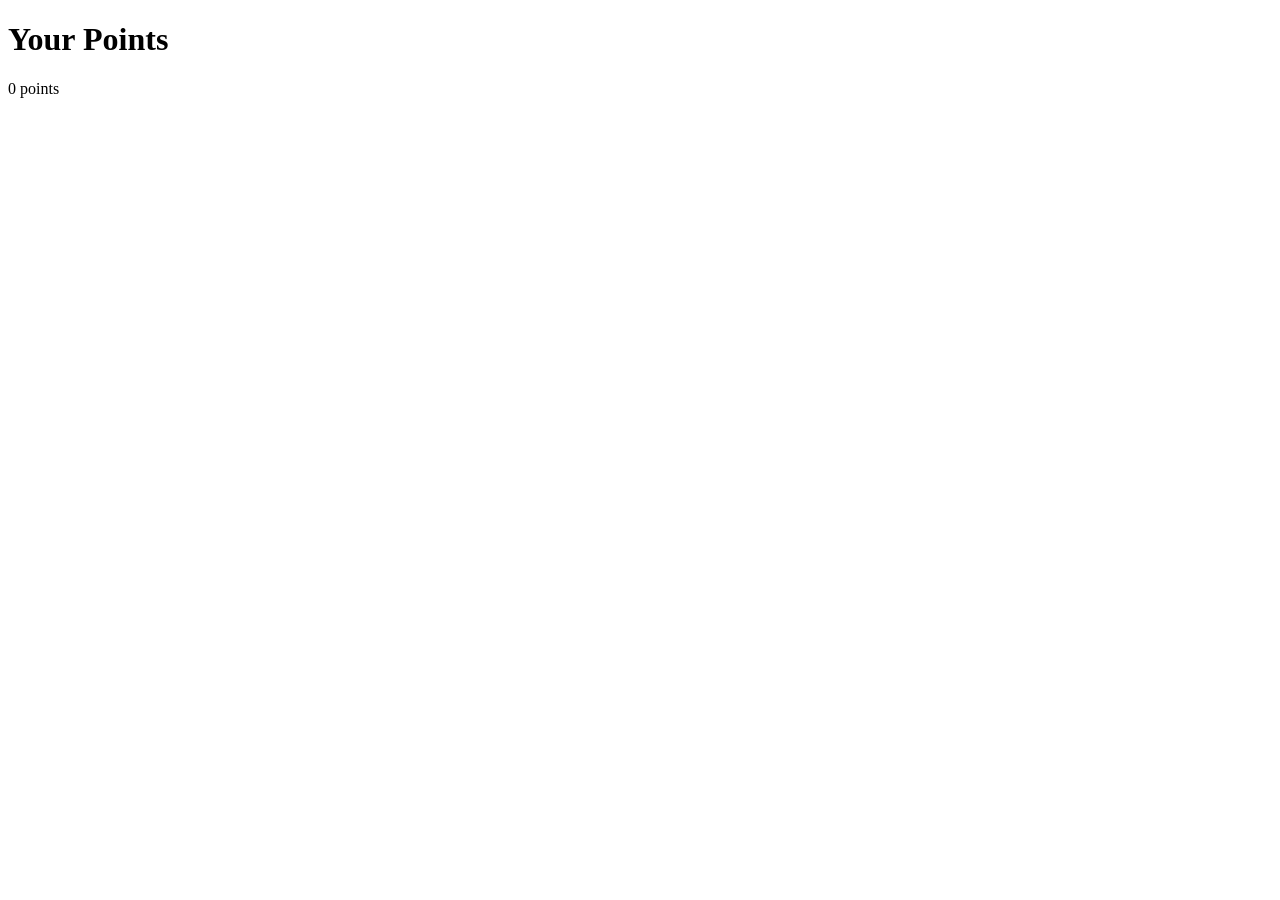
==== leaderboard.html @ 2f4128d7 "Create leaderboard.html Leaderboard" ====
<!DOCTYPE html>
<html lang="en">
<head>
<meta charset="UTF-8">
<meta name="viewport" content="width=device-width, initial-scale=1.0">
<title>Leaderboard - AgVenture</title>
<link rel="stylesheet" href="style.css">
</head>
<body>
<h1>Your Points</h1>
<div id="pointsDisplay"></div>

<script>
    const name = localStorage.getItem("name");
    const uploads = JSON.parse(localStorage.getItem("uploads") || "{}");
    const userPoints = uploads[name] ? Object.keys(uploads[name]).length * 10 : 0;

    document.getElementById("pointsDisplay").innerText = `${userPoints} points`;
</script>
</body>
</html>
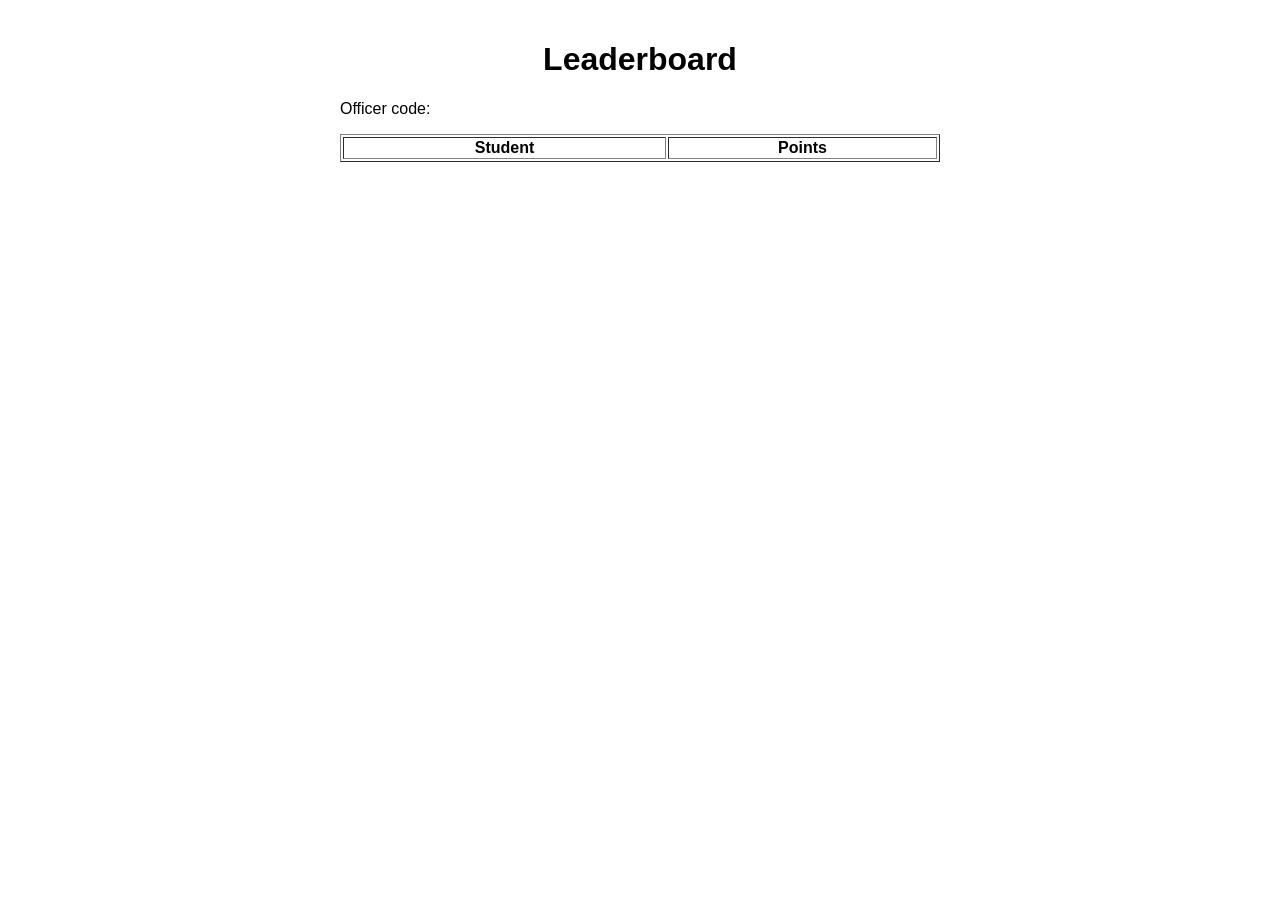
==== commit 3d1eef56: "Update leaderboard.html LeaderBoard" ====
--- a/leaderboard.html
+++ b/leaderboard.html
@@ -7,15 +7,52 @@
 <link rel="stylesheet" href="style.css">
 </head>
 <body>
-<h1>Your Points</h1>
-<div id="pointsDisplay"></div>
+<h1>Leaderboard</h1>
+<p>Officer code: <b id="officerCodeDisplay"></b></p>
 
+<table border="1" style="width:100%; text-align:center;">
+  <thead>
+    <tr>
+      <th>Student</th>
+      <th>Points</th>
+    </tr>
+  </thead>
+  <tbody id="leaderboardBody"></tbody>
+</table>
+
+<script src="script.js"></script>
 <script>
-    const name = localStorage.getItem("name");
+const role = localStorage.getItem("role");
+const officerCode = role === "officer" ? localStorage.getItem("studentCode") : localStorage.getItem("officerCode");
+document.getElementById("officerCodeDisplay").innerText = officerCode;
+
+function getLeaderboard() {
     const uploads = JSON.parse(localStorage.getItem("uploads") || "{}");
-    const userPoints = uploads[name] ? Object.keys(uploads[name]).length * 10 : 0;
+    const tasks = JSON.parse(localStorage.getItem("tasks") || "[]").filter(t => t.officerCode === officerCode);
 
-    document.getElementById("pointsDisplay").innerText = `${userPoints} points`;
+    const students = Object.keys(uploads);
+
+    const leaderboard = students.map(name => {
+        const studentUploads = uploads[name] || {};
+        const points = Object.keys(studentUploads).reduce((sum, index) => {
+            return sum + (tasks[index]?.points || 0);
+        },0);
+        return { name, points };
+    });
+
+    leaderboard.sort((a,b) => b.points - a.points);
+    return leaderboard;
+}
+
+function displayLeaderboard() {
+    const lbBody = document.getElementById("leaderboardBody");
+    const leaderboard = getLeaderboard();
+    lbBody.innerHTML = leaderboard.map(item =>
+        `<tr><td>${item.name}</td><td>${item.points}</td></tr>`
+    ).join('');
+}
+
+displayLeaderboard();
 </script>
 </body>
 </html>
--- a/style.css
+++ b/style.css
@@ -0,0 +1,11 @@
+body {
+  font-family: Arial, sans-serif;
+  max-width: 600px;
+  margin: auto;
+  padding: 20px;
+}
+h1, h2 { text-align: center; }
+input, textarea, select, button { width: 100%; padding: 10px; margin: 5px 0; }
+ul { list-style: none; padding: 0; }
+li { margin: 10px 0; }
+button { cursor: pointer; background-color: #4CAF50; color: white; border: none; }
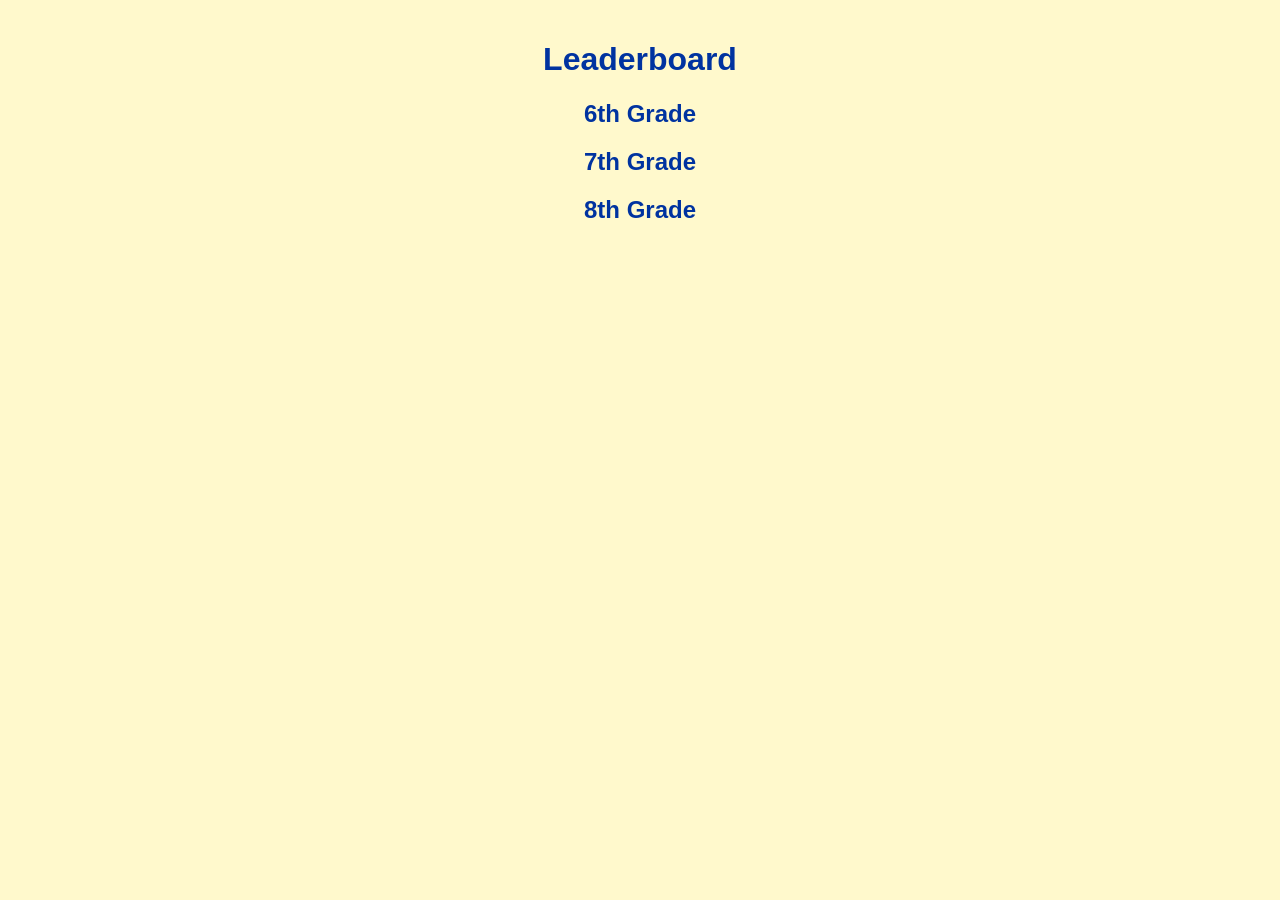
==== commit 91b966cb: "Update leaderboard.html updated board" ====
--- a/leaderboard.html
+++ b/leaderboard.html
@@ -1,58 +1,23 @@
 <!DOCTYPE html>
 <html lang="en">
 <head>
-<meta charset="UTF-8">
-<meta name="viewport" content="width=device-width, initial-scale=1.0">
-<title>Leaderboard - AgVenture</title>
-<link rel="stylesheet" href="style.css">
+  <meta charset="UTF-8">
+  <title>Leaderboard</title>
+  <link rel="stylesheet" href="style.css">
 </head>
 <body>
+
 <h1>Leaderboard</h1>
-<p>Officer code: <b id="officerCodeDisplay"></b></p>
 
-<table border="1" style="width:100%; text-align:center;">
-  <thead>
-    <tr>
-      <th>Student</th>
-      <th>Points</th>
-    </tr>
-  </thead>
-  <tbody id="leaderboardBody"></tbody>
-</table>
+<h2>6th Grade</h2>
+<ul id="grade6"></ul>
 
-<script src="script.js"></script>
-<script>
-const role = localStorage.getItem("role");
-const officerCode = role === "officer" ? localStorage.getItem("studentCode") : localStorage.getItem("officerCode");
-document.getElementById("officerCodeDisplay").innerText = officerCode;
+<h2>7th Grade</h2>
+<ul id="grade7"></ul>
 
-function getLeaderboard() {
-    const uploads = JSON.parse(localStorage.getItem("uploads") || "{}");
-    const tasks = JSON.parse(localStorage.getItem("tasks") || "[]").filter(t => t.officerCode === officerCode);
+<h2>8th Grade</h2>
+<ul id="grade8"></ul>
 
-    const students = Object.keys(uploads);
-
-    const leaderboard = students.map(name => {
-        const studentUploads = uploads[name] || {};
-        const points = Object.keys(studentUploads).reduce((sum, index) => {
-            return sum + (tasks[index]?.points || 0);
-        },0);
-        return { name, points };
-    });
-
-    leaderboard.sort((a,b) => b.points - a.points);
-    return leaderboard;
-}
-
-function displayLeaderboard() {
-    const lbBody = document.getElementById("leaderboardBody");
-    const leaderboard = getLeaderboard();
-    lbBody.innerHTML = leaderboard.map(item =>
-        `<tr><td>${item.name}</td><td>${item.points}</td></tr>`
-    ).join('');
-}
-
-displayLeaderboard();
-</script>
+<script src="app.js"></script>
 </body>
 </html>
--- a/style.css
+++ b/style.css
@@ -1,11 +1,22 @@
 body {
-  font-family: Arial, sans-serif;
-  max-width: 600px;
-  margin: auto;
-  padding: 20px;
+    font-family: Arial, sans-serif;
+    max-width: 700px;
+    margin: auto;
+    padding: 20px;
+    background-color: #fff9cc; /* light yellow */
+    color: #0033a0; /* National Blue */
 }
-h1, h2 { text-align: center; }
-input, textarea, select, button { width: 100%; padding: 10px; margin: 5px 0; }
+h1, h2, p { text-align: center; }
+input, textarea, select, button {
+    width: 100%;
+    padding: 10px;
+    margin: 5px 0;
+    border-radius: 5px;
+    border: 1px solid #0033a0;
+}
 ul { list-style: none; padding: 0; }
 li { margin: 10px 0; }
-button { cursor: pointer; background-color: #4CAF50; color: white; border: none; }
+button { cursor: pointer; background-color: #0033a0; color: #fff; border: none; }
+table { border-collapse: collapse; margin: 20px 0; }
+th, td { padding: 10px; border: 1px solid #0033a0; }
+.task-creator { margin: 20px 0; }
